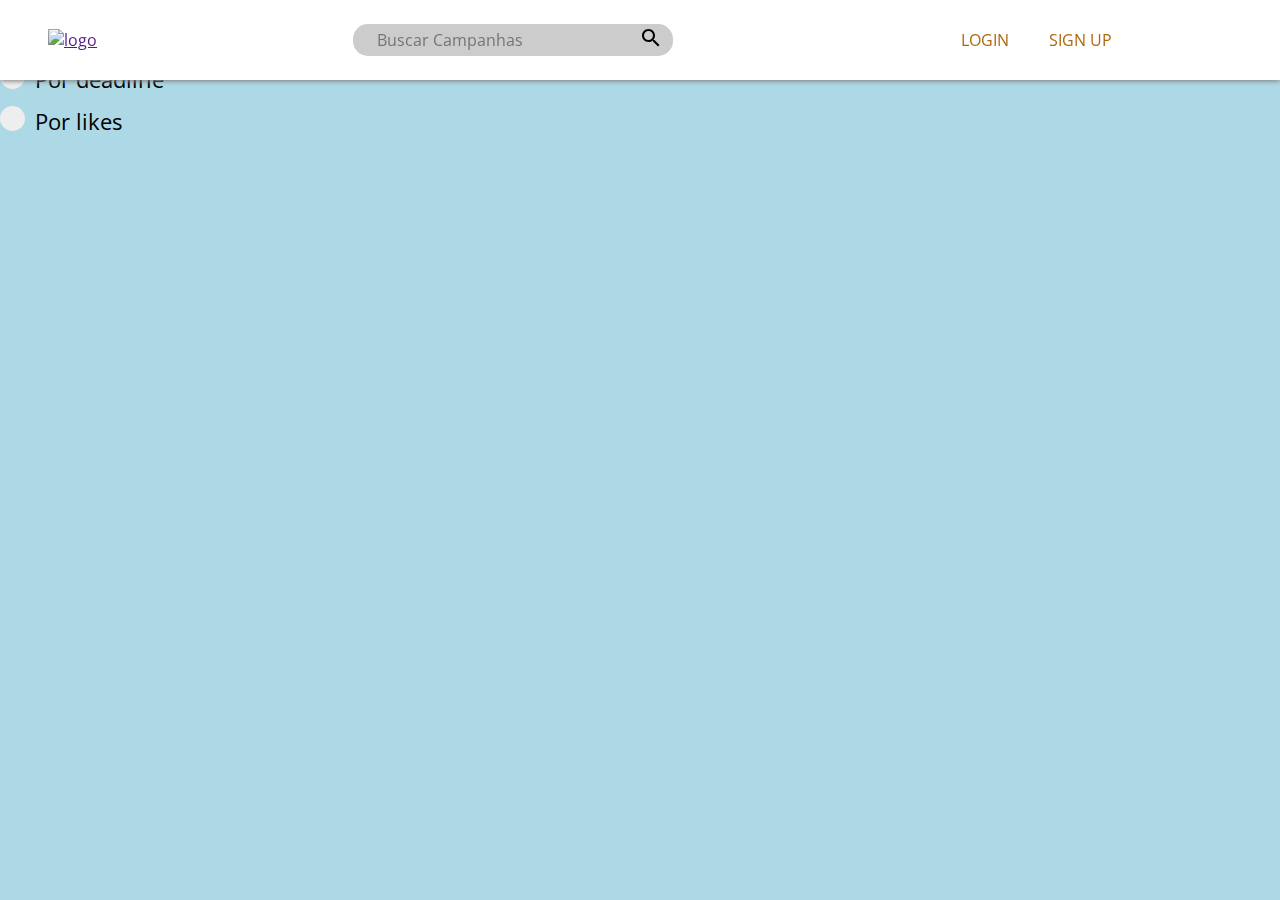
==== index.html @ 9be329fa "Merge remote-tracking branch 'origin/dev' into dev" ====
<!DOCTYPE html>
<html>

<head>
    <meta charset='utf-8'>
    <meta http-equiv='X-UA-Compatible' content='IE=edge'>
    <title>AJuDE</title>
    <meta name='viewport' content='width=device-width, initial-scale=1'>
    <link rel='stylesheet' type='text/css' media='screen' href='css/main.css'>
    <script src='js/main.js' type="module"></script>
</head>

<body>
    <div id="viewer"></div>

    <template id="header-not-logged-without-search">
        <header class="flex-box">
            <div id="logo">
                <a href="">
                    <img src="images/ajude!.svg" alt="logo" width="100px" height="100px">
                </a>
            </div>

            <nav class="flex-box flex-box-row" id="menu">
                <ul class="flex-box flex-box-row">
                    <li><a href="#login">Login</a></li>
                    <li><a href="#user-register" id="sign-up">Sign Up</a></li>
                </ul>
            </nav>
        </header>
    </template>

    <template id="header-not-logged">
        <header class="flex-box">
            <div id="logo">
                <a href="">
                    <img src="images/ajude!.svg" alt="logo" width="100px" height="100px">
                </a>
            </div>

            <div id="search-campaigns" class="flex-box flex-box-align-center flex-box-justify-center">
                <input type="text" id="input-search" placeholder="Buscar Campanhas">

                <a href="" id="search-btn">
                    <img src="images/search.svg" alt="search">
                </a>
            </div>

            <nav class="flex-box flex-box-row" id="menu">
                <ul class="flex-box flex-box-row">
                    <li><a href="#login">Login</a></li>
                    <li><a href="#user-register" id="sign-up">Sign Up</a></li>
                </ul>
            </nav>
        </header>
    </template>

    <template id="header-user-logged">
        <header class="flex-box">
            <div id="logo">
                <a href="">
                    <img src="images/ajude!.svg" alt="logo" width="100px" height="100px">
                </a>
            </div>

            <div id="search-campaigns" class="flex-box flex-box-align-center flex-box-justify-center">
                <input type="text" id="input-search" placeholder="Buscar Campanhas">

                <a href="" id="search-btn">
                    <img src="images/search.svg" alt="search">
                </a>
            </div>

            <nav class="flex-box flex-box-row" id="user-menu">
                <div class="dropdown">
                    <img src="images/account.svg" alt="user" width="50px" height="50px" class="drop-image">
                    <div class="dropdown-content">
                        <a href="#">Perfil</a>
                        <a href="#campaign-register">Cadastrar Campanhas</a>
                        <a href="#request-change-password">Restaurar Senha</a>
                        <a href="#logout">Logout</a>
                    </div>
                </div>
            </nav>
        </header>
    </template>

    <template id="home-view">
        <img src="images/filter.svg" alt="user" width="50px" height="50px" class="drop-image">
        <label class="container">Por meta
            <input type="radio" checked="checked" name="radio">
            <span class="checkmark"></span>
        </label>
        <label class="container">Por deadline
            <input type="radio" name="radio">
            <span class="checkmark"></span>
        </label>
        <label class="container">Por likes
            <input type="radio" name="radio">
            <span class="checkmark"></span>
        </label>
    </template>

    <template id="view-user-register">

        <header class="flex-box">
            <div class="" id="logo">
                <a href="">
                    <img src="images/ajude!.svg" alt="logo" width="100px" height="100px">
                </a>
            </div>

            <nav class="flex-box flex-box-row" id="menu">
                <ul class="flex-box flex-box-row">
                    <li><a href="#login">Login</a></li>
                </ul>
            </nav>
        </header>

        <section id="section-register-user" class="section-forms flex-box flex-box-center flex-box-justify-center"
            style="margin-top: 8em;">
            <div id="div-register-user" class="divs-form center flex-box flex-box-center flex-box-justify-center">
                <div>
                    <input type="text" placeholder="Primeiro nome" required="required" id="user-first-name"
                        class="input-form">
                </div>

                <div>
                    <input type="text" placeholder="Último nome" required="required" id="user-last-name"
                        class="input-form">
                </div>

                <div>
                    <input type="email" placeholder="Email" required="required" id="user-email" class="input-form">
                </div>

                <div>
                    <input type="text" placeholder="Número do cartão de crédito" required="required"
                        id="user-credit-card" class="input-form">
                </div>

                <div>
                    <input type="password" placeholder="Senha" required="required" id="user-password"
                        class="input-form">
                </div>

                <div>
                    <button type="submit" class="confirm-btn">Cadastrar</button>
                </div>
            </div>
        </section>
    </template>

    <template id="view-login">
        <header class="flex-box">
            <div class="" id="logo">
                <a href="">
                    <img src="images/ajude!.svg" alt="logo" width="100px" height="100px">
                </a>
            </div>

            <nav class="flex-box flex-box-row" id="menu">
                <ul class="flex-box flex-box-row">
                    <li><a href="#user-register" id="sign-up">Sign Up</a></li>
                </ul>
            </nav>
        </header>

        <section id="section-login-user" class="section-forms flex-box flex-box-center flex-box-justify-center"
            style="margin-top: 8em;">
            <div id="div-login" class="divs-form center flex-box flex-box-center flex-box-justify-center">
                <div>
                    <input type="email" placeholder="Email" required="required" id="user-email" class="input-form">
                </div>

                <div>
                    <input type="password" placeholder="Senha" required="required" id="user-password"
                        class="input-form">
                </div>

                <div>
                    <button type="submit" class="confirm-btn">Cadastrar</button>
                </div>
                <div id="forgot-password">
                    <p>Esqueceu a Senha? <a href="#request-change-password"><strong>Clique aqui</strong></a>.</p>
                </div>
            </div>
        </section>

    </template>

    <template id="request-change-password">
        <section class="section-forms flex-box flex-box-center flex-box-justify-center" style="margin-top: 8em;">
            <div id="div-change-password" class="divs-form center flex-box flex-box-center flex-box-justify-center">
                <h3>Deseja alterar a senha?</h3>

                <div>
                    <input type="email" id="request-email" class="input-form" required placeholder="Digite seu email">
                </div>

                <div>
                    <button id="confirm-request" type="submit" class="confirm-btn">Alterar Senha</button>
                </div>
            </div>
        </section>
    </template>

    <template id="change-password">
        <section id="section-login-user" class="section-forms flex-box flex-box-center flex-box-justify-center"
            style="margin-top: 8em;">
            <div id="div-login" class="divs-form center flex-box flex-box-center flex-box-justify-center">
                <div>
                    <input id="new-password" type="password" placeholder="Digite a Senha" required="required"
                        class="input-form">
                </div>

                <div>
                    <input id="confirm-new-password" type="password" placeholder="Confirme a senha" required="required"
                        class="input-form">
                </div>

                <div>
                    <button type="submit" class="confirm-btn" id="confirm-change">Alterar Senha</button>
                </div>
            </div>
        </section>

    </template>

    <template id="view-campaign-register">
        <section id="section-register-user" class="section-forms flex-box flex-box-center flex-box-justify-center"
            style="margin-top: 8em;">
            <div id="div-register-user" class="divs-form center flex-box flex-box-center flex-box-justify-center">
                <div>
                    <input type="text" placeholder="Nome" required="required" id="campaign-short-name"
                        class="input-form">
                </div>

                <div>
                    <input type="text" placeholder="Descrição" required="required" id="campaign-description"
                        class="input-form">
                </div>

                <div>
                    <input type="date" placeholder="Data de vencimento" required="required" id="campaign-deadline"
                        class="input-form">
                </div>

                <div>
                    <input type="number" placeholder="Meta" required="required" id="campaign-goal" class="input-form">
                </div>

                <div>
                    <button type="submit" class="confirm-btn">Cadastrar</button>
                </div>
            </div>
        </section>
    </template>

</body>

</html>
---- css/main.css ----
@import url('https://fonts.googleapis.com/css?family=Open+Sans&display=swap');
* {
    font-family: 'Open Sans', sans-serif;
    margin: 0;
    padding: 0;
}

body {
    background: #ADD8E6;
}

header {
    background-color: white;
    box-shadow: 0 .1em .3em #808080;
    width: 100%;
    height: 5em;
    position: fixed;
    z-index: 4;
    justify-content: space-between;
    align-items: center;
    top: 0;
    left: 0;
}

nav ul {
    list-style: none;
    margin: 4em;
    padding-right: 4em;
    flex-wrap: nowrap;
}

#listing {
    background-color: rgba(0, 0, 0, .3);
    text-align: justify;
    width: 50em;
    height: 10em;
    margin-bottom: 10px;
    height: fit-content;
    box-shadow: 0 .1em .3em #808080;
    border-radius: 10px;
}

#inform {
    margin-top: 7em;
    font-size: .9em;
}

#comment {
    border-radius: 10px;
    width: 95%;
    background-color: white;
    margin: .5em;
    padding: .5em;
}

#listing #name {
    margin-left: 1em;
}

#logo {
    margin-left: 3em;
}

#menu a:link {
    margin-right: 2.5em;
    text-transform: uppercase;
}

#menu {
    list-style: none;
}

#tittle {
    text-align: center;
    margin-top: 6em;
    border-radius: 1.2em;
    align-items: stretch;
    width: fit-content;
    padding: .5em;
    margin-right: auto;
    margin-left: auto;
    background-color: rgba(0, 0, 0, 0.3);
}

h5+h2 {
    margin-top: 2em !important;
}

#menu a:link, #menu a:active, #menu a:visited, .dropdown a:link, .dropdown a:active, .dropdown a:visited, .ul-info a:link, .ul-info a:active, .ul-info a:visited {
    color: #af670a;
    text-decoration: none;
}

#menu a:hover, .dropdown a:hover {
    color: #0091ff;
    border-bottom: 1px solid #af670a;
}

.ul-info a:hover {
    color: black;
    border-bottom: 1px solid #af670a;
}

.divs-form {
    box-shadow: 0 .1em .3em #808080;
    width: 50em;
    border-radius: 1.5em;
    flex-direction: column;
    align-items: stretch;
    background-color: rgba(0, 0, 0, 0.3);
}

#box {
    width: 80%;
    padding-top: 1em;
    padding-bottom: 1em;
    margin-top: 10em;
    background-color: rgba(0, 0, 0, 0.3);
    border-radius: 10px;
    box-shadow: 0 .1em .3em #808080;
}

#box h1 {
    border: 0.9em;
}

#comment-btn {
    font-size: 12px;
    color: white;
    background-color: #FF8C00;
    border: none;
    padding: 10px 20px;
    height: 15%;
    width: 15%;
}

#comment-btn:hover {
    cursor: pointer;
    background-color: #FF4500;
}

textarea {
    margin: 0.5em;
    width: 80%;
    outline: none;
    resize: none;
    border: none;
    font-size: 1em;
}

#div-register-user {
    padding-top: 1em;
    padding-bottom: 1em;
}

#div-register-campaign {
    height: 25em;
}

#div-login, #div-change-password {
    height: 15em;
}

.divs-form h3 {
    margin: 1em auto;
}

button {
    font-size: 16px;
    color: white;
    background-color: #FF8C00;
    border: none;
    padding: 10px 20px;
    height: 45px;
    width: 30%;
}

button:hover {
    cursor: pointer;
    background-color: #FF4500;
}

#attention-img {
    width: 8%;
    height: 8%;
    margin-top: 5em;
}

#list-campaigns {
    font-weight: bolder;
    size: 10em;
    text-align: center;
    margin-top: 1em;
    min-width: fit-content;
    padding: 0.7em;
}

.campaign {
    margin-top: 1em;
}

#search-campaigns {
    background-color: #ccc;
    border-radius: 15px;
    width: 20em;
    margin-left: 2em;
    justify-content: space-between;
}

#forgot-password {
    font-size: .8em;
    margin-top: 1em;
    color: white;
}

#forgot-password a:link, #forgot-password a:active, #forgot-password a:visited {
    color: black;
    text-decoration: none;
}

#forgot-password a:hover {
    color: #FFD700;
}

.ul-info a:hover {
    color: black;
    border-bottom: 1px solid #af670a;
}

#search-btn {
    padding-right: .6em;
}

#input-search {
    background-color: transparent;
    padding-left: 1.5em;
    font-size: 1em;
    border: none;
    height: 2em;
    width: 70%;
    color: black;
}

#search-btn {
    padding-right: .6em;
}

#input-search:focus {
    box-shadow: 0 0 0 0;
    border: 0 none;
    outline: 0;
}

.center {
    text-align: center;
}

.flex-box {
    display: flex;
}

.flex-box-align-center {
    align-items: center;
}

.flex-box-justify-center {
    justify-content: center;
}

.section-forms {
    position: relative;
}

.ul-info {
    list-style: none;
    width: 95%;
    margin-top: 0.8em;
    margin-bottom: 0.8em;
}

.x-justify-center {
    justify-content: center;
}

.flex-box-row {
    flex-direction: row;
}

.flex-box-column {
    flex-direction: column;
}

.opaque-div {
    position: absolute;
    overflow: auto;
    left: 0;
    top: 0;
    width: 100%;
    min-height: 100%;
    height: auto;
    z-index: 1;
    background-color: rgba(0, 0, 0, 0.9);
    color: white;
    font-size: 1.5em;
}

.confirm-btn {
    font-size: 16px;
    color: white;
    background-color: #FF8C00;
    border: none;
    padding: 10px 20px;
    height: 45px;
    width: 30%;
}

.confirm-btn:hover {
    cursor: pointer;
    background-color: #FF4500;
}

.input-form {
    height: 2.5em;
    width: 75%;
    font-size: 1.2em;
    margin-bottom: .7em;
    background-color: #fff;
    padding-left: 20px;
    border: none;
    border: none;
}

.drop-image {
    color: white;
    padding: 0 4em;
    font-size: 1em;
    border: none;
    cursor: pointer;
}

.dropdown {
    position: relative;
    display: inline-block;
}

.dropdown-content {
    display: none;
    position: absolute;
    background-color: white;
    min-width: 160px;
    box-shadow: 0px 8px 16px 0px rgba(0, 0, 0, 0.3);
    z-index: 1;
}

.dropdown-content a {
    color: black;
    padding: 12px 16px;
    text-decoration: none;
    display: block;
}

.dropdown-content a:hover {
    background-color: white;
}

.dropdown:hover .dropdown-content {
    display: block;
}

#filter {
    margin-top: 1em;
}

#filter input {
    margin: 0.5em;
    height: 1.5em;
    width: 1.5em;
}

input [type="text"] {
    height: 2.5em;
    width: 75%;
    font-size: 1.2em;
    margin-bottom: .7em;
    background-color: #fff;
    padding-left: 20px;
    border: none;
}

.img-inverter {
    filter: invert(100%);
}

.container {
    display: block;
    position: relative;
    padding-left: 35px;
    margin-bottom: 12px;
    cursor: pointer;
    font-size: 22px;
    -webkit-user-select: none;
    -moz-user-select: none;
    -ms-user-select: none;
    user-select: none;
}

.container input {
    position: absolute;
    opacity: 0;
    cursor: pointer;
}

.checkmark {
    position: absolute;
    top: 0;
    left: 0;
    height: 25px;
    width: 25px;
    background-color: #eee;
    border-radius: 50%;
}

.container:hover input~.checkmark {
    background-color: #ccc;
}

.container input:checked~.checkmark {
    background-color: #2196F3;
}
.checkmark:after {
    content: "";
    position: absolute;
    display: none;
}

.container input:checked~.checkmark:after {
    display: block;
}

.container .checkmark:after {
    top: 9px;
    left: 9px;
    width: 8px;
    height: 8px;
    border-radius: 50%;
    background: white;
}
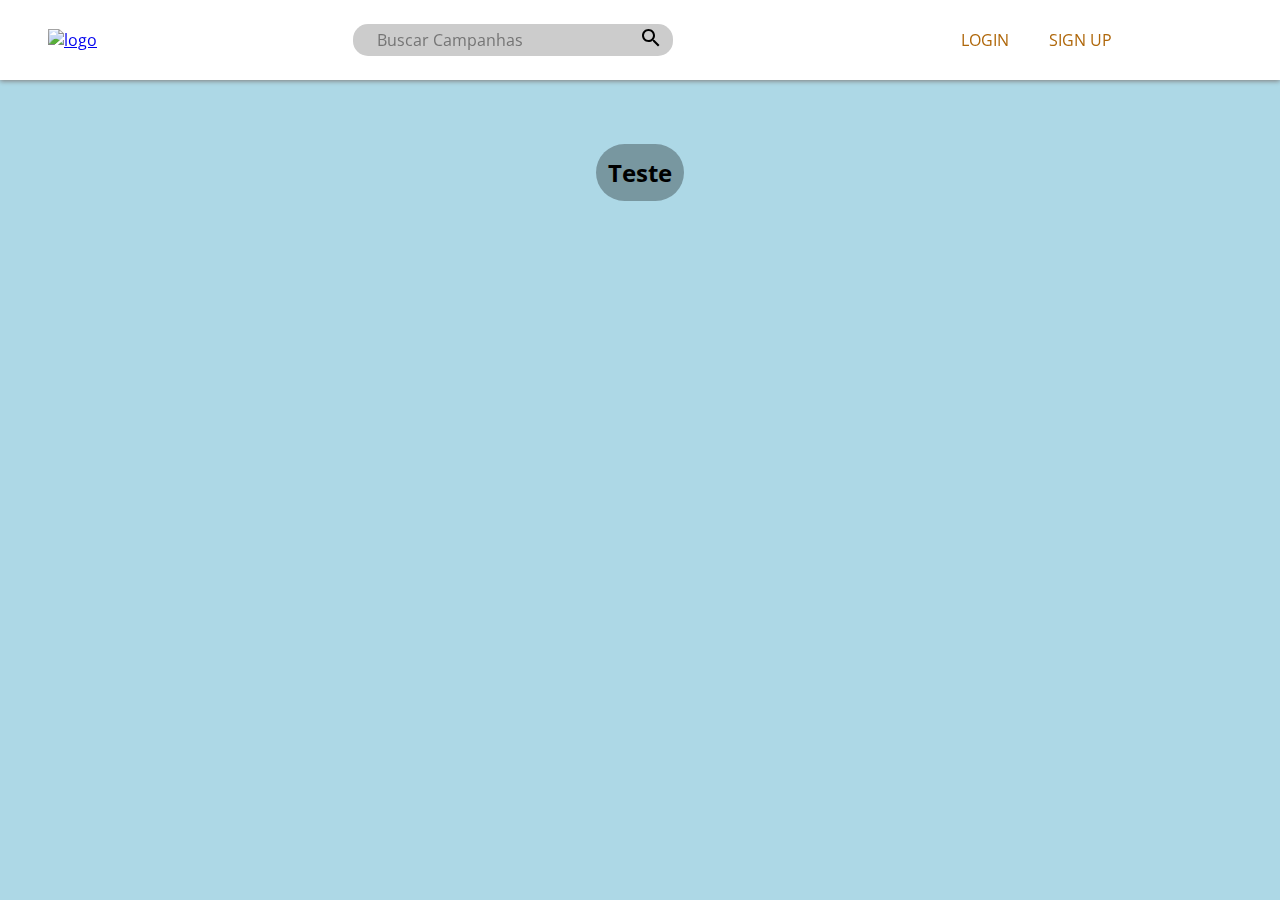
==== commit 34fa99f6: "user is logged when register" ====
--- a/index.html
+++ b/index.html
@@ -16,7 +16,7 @@
     <template id="header-not-logged-without-search">
         <header class="flex-box">
             <div id="logo">
-                <a href="">
+                <a href="/#">
                     <img src="images/ajude!.svg" alt="logo" width="100px" height="100px">
                 </a>
             </div>
@@ -33,7 +33,7 @@
     <template id="header-not-logged">
         <header class="flex-box">
             <div id="logo">
-                <a href="">
+                <a href="/#">
                     <img src="images/ajude!.svg" alt="logo" width="100px" height="100px">
                 </a>
             </div>
@@ -58,7 +58,7 @@
     <template id="header-user-logged">
         <header class="flex-box">
             <div id="logo">
-                <a href="">
+                <a href="/#">
                     <img src="images/ajude!.svg" alt="logo" width="100px" height="100px">
                 </a>
             </div>
@@ -179,7 +179,7 @@
                 </div>
 
                 <div>
-                    <button type="submit" class="confirm-btn">Cadastrar</button>
+                    <button type="submit" class="confirm-btn">Entrar</button>
                 </div>
                 <div id="forgot-password">
                     <p>Esqueceu a Senha? <a href="#request-change-password"><strong>Clique aqui</strong></a>.</p>
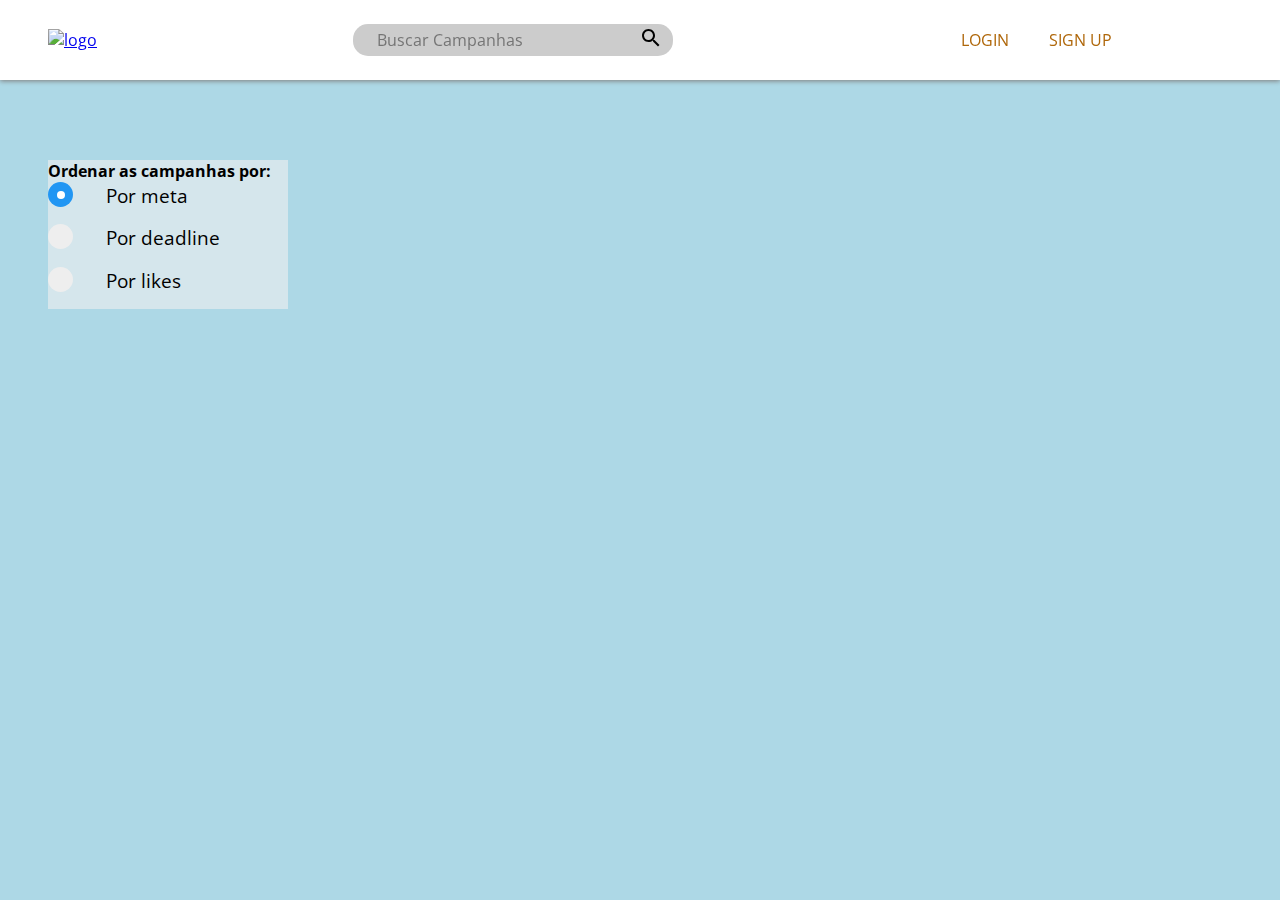
==== commit 28ca7f82: "Merge remote-tracking branch 'origin/dev' into dev" ====
--- a/index.html
+++ b/index.html
@@ -85,22 +85,6 @@
         </header>
     </template>
 
-    <template id="home-view">
-        <img src="images/filter.svg" alt="user" width="50px" height="50px" class="drop-image">
-        <label class="container">Por meta
-            <input type="radio" checked="checked" name="radio">
-            <span class="checkmark"></span>
-        </label>
-        <label class="container">Por deadline
-            <input type="radio" name="radio">
-            <span class="checkmark"></span>
-        </label>
-        <label class="container">Por likes
-            <input type="radio" name="radio">
-            <span class="checkmark"></span>
-        </label>
-    </template>
-
     <template id="view-user-register">
 
         <header class="flex-box">
@@ -117,17 +101,14 @@
             </nav>
         </header>
 
-        <section id="section-register-user" class="section-forms flex-box flex-box-center flex-box-justify-center"
-            style="margin-top: 8em;">
+        <section id="section-register-user" class="section-forms flex-box flex-box-center flex-box-justify-center" style="margin-top: 8em;">
             <div id="div-register-user" class="divs-form center flex-box flex-box-center flex-box-justify-center">
                 <div>
-                    <input type="text" placeholder="Primeiro nome" required="required" id="user-first-name"
-                        class="input-form">
-                </div>
-
-                <div>
-                    <input type="text" placeholder="Último nome" required="required" id="user-last-name"
-                        class="input-form">
+                    <input type="text" placeholder="Primeiro nome" required="required" id="user-first-name" class="input-form">
+                </div>
+
+                <div>
+                    <input type="text" placeholder="Último nome" required="required" id="user-last-name" class="input-form">
                 </div>
 
                 <div>
@@ -135,13 +116,11 @@
                 </div>
 
                 <div>
-                    <input type="text" placeholder="Número do cartão de crédito" required="required"
-                        id="user-credit-card" class="input-form">
-                </div>
-
-                <div>
-                    <input type="password" placeholder="Senha" required="required" id="user-password"
-                        class="input-form">
+                    <input type="text" placeholder="Número do cartão de crédito" required="required" id="user-credit-card" class="input-form">
+                </div>
+
+                <div>
+                    <input type="password" placeholder="Senha" required="required" id="user-password" class="input-form">
                 </div>
 
                 <div>
@@ -149,6 +128,26 @@
                 </div>
             </div>
         </section>
+    </template>
+
+    <template id="home-view">
+        <div id="div-top-campaigns">
+            <div id="home-filter" class="flex-box flex-box-column">
+                <h4>Ordenar as campanhas por:</h4>
+                <label class="container">Por meta
+                    <input type="radio" checked="checked" name="radio">
+                    <span class="checkmark"></span>
+                </label>
+                <label class="container">Por deadline
+                    <input type="radio" name="radio">
+                    <span class="checkmark"></span>
+                </label>
+                <label class="container">Por likes
+                    <input type="radio" name="radio">
+                    <span class="checkmark"></span>
+                </label>
+            </div>
+        </div>
     </template>
 
     <template id="view-login">
@@ -166,16 +165,14 @@
             </nav>
         </header>
 
-        <section id="section-login-user" class="section-forms flex-box flex-box-center flex-box-justify-center"
-            style="margin-top: 8em;">
+        <section id="section-login-user" class="section-forms flex-box flex-box-center flex-box-justify-center" style="margin-top: 8em;">
             <div id="div-login" class="divs-form center flex-box flex-box-center flex-box-justify-center">
                 <div>
                     <input type="email" placeholder="Email" required="required" id="user-email" class="input-form">
                 </div>
 
                 <div>
-                    <input type="password" placeholder="Senha" required="required" id="user-password"
-                        class="input-form">
+                    <input type="password" placeholder="Senha" required="required" id="user-password" class="input-form">
                 </div>
 
                 <div>
@@ -206,17 +203,14 @@
     </template>
 
     <template id="change-password">
-        <section id="section-login-user" class="section-forms flex-box flex-box-center flex-box-justify-center"
-            style="margin-top: 8em;">
+        <section id="section-login-user" class="section-forms flex-box flex-box-center flex-box-justify-center" style="margin-top: 8em;">
             <div id="div-login" class="divs-form center flex-box flex-box-center flex-box-justify-center">
                 <div>
-                    <input id="new-password" type="password" placeholder="Digite a Senha" required="required"
-                        class="input-form">
-                </div>
-
-                <div>
-                    <input id="confirm-new-password" type="password" placeholder="Confirme a senha" required="required"
-                        class="input-form">
+                    <input id="new-password" type="password" placeholder="Digite a Senha" required="required" class="input-form">
+                </div>
+
+                <div>
+                    <input id="confirm-new-password" type="password" placeholder="Confirme a senha" required="required" class="input-form">
                 </div>
 
                 <div>
@@ -228,22 +222,18 @@
     </template>
 
     <template id="view-campaign-register">
-        <section id="section-register-user" class="section-forms flex-box flex-box-center flex-box-justify-center"
-            style="margin-top: 8em;">
+        <section id="section-register-user" class="section-forms flex-box flex-box-center flex-box-justify-center" style="margin-top: 8em;">
             <div id="div-register-user" class="divs-form center flex-box flex-box-center flex-box-justify-center">
                 <div>
-                    <input type="text" placeholder="Nome" required="required" id="campaign-short-name"
-                        class="input-form">
-                </div>
-
-                <div>
-                    <input type="text" placeholder="Descrição" required="required" id="campaign-description"
-                        class="input-form">
-                </div>
-
-                <div>
-                    <input type="date" placeholder="Data de vencimento" required="required" id="campaign-deadline"
-                        class="input-form">
+                    <input type="text" placeholder="Nome" required="required" id="campaign-short-name" class="input-form">
+                </div>
+
+                <div>
+                    <input type="text" placeholder="Descrição" required="required" id="campaign-description" class="input-form">
+                </div>
+
+                <div>
+                    <input type="date" placeholder="Data de vencimento" required="required" id="campaign-deadline" class="input-form">
                 </div>
 
                 <div>
--- a/css/main.css
+++ b/css/main.css
@@ -391,13 +391,25 @@
     filter: invert(100%);
 }
 
+#div-top-campaigns {
+    display: grid;
+    grid-template-columns: 15em;
+    margin-top: 10em;
+    margin-left: 3em; 
+}
+
+#home-filter {
+    background-color: rgba(240, 240, 240, .6);
+    width: 100%;
+}
+
 .container {
     display: block;
     position: relative;
-    padding-left: 35px;
-    margin-bottom: 12px;
-    cursor: pointer;
-    font-size: 22px;
+    padding-left: 3em;
+    margin-bottom: 0.8em;
+    cursor: pointer;
+    font-size: 1.2em;
     -webkit-user-select: none;
     -moz-user-select: none;
     -ms-user-select: none;
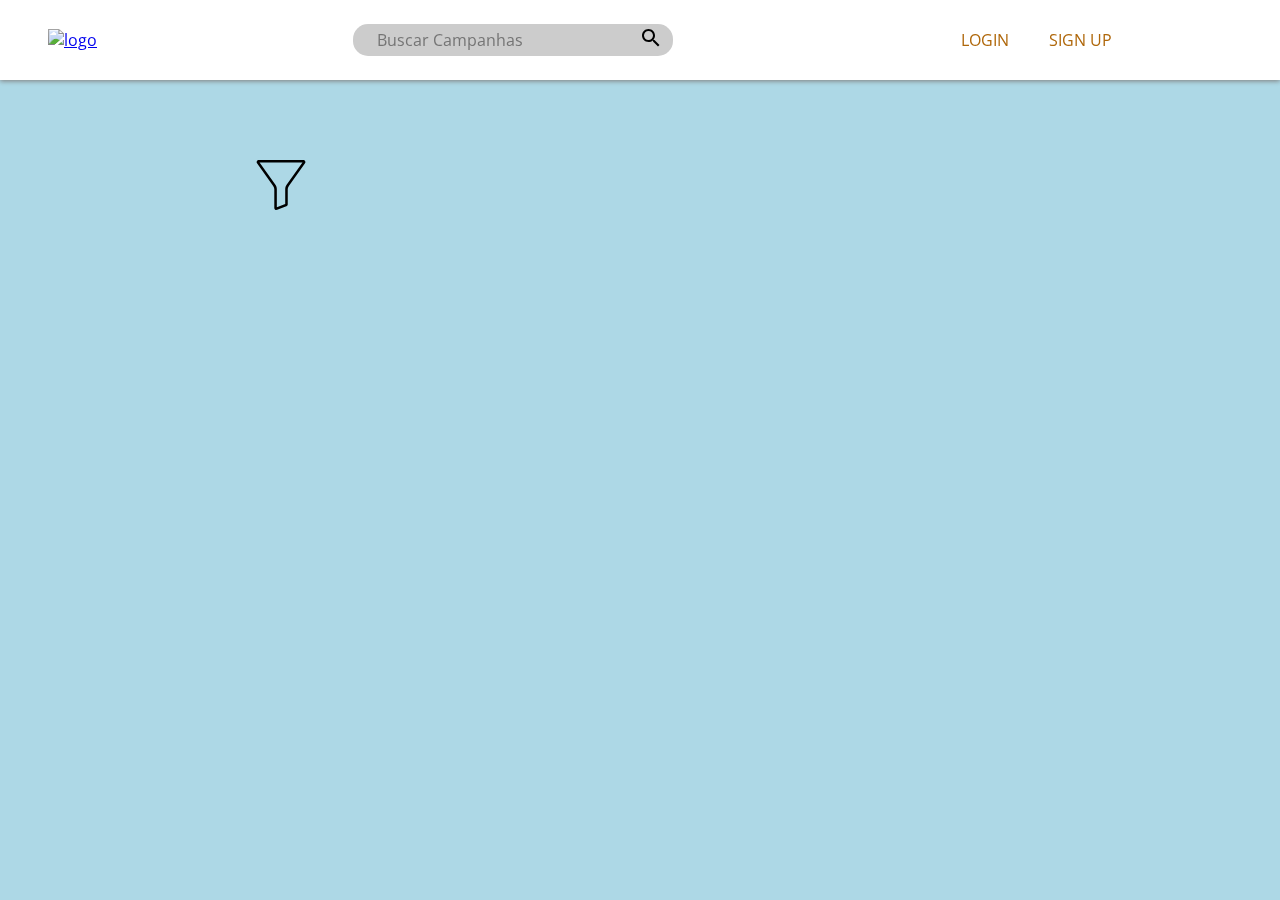
==== commit e942938a: "home view implemented, but formater is missing" ====
--- a/index.html
+++ b/index.html
@@ -75,7 +75,7 @@
                 <div class="dropdown">
                     <img src="images/account.svg" alt="user" width="50px" height="50px" class="drop-image">
                     <div class="dropdown-content">
-                        <a href="#">Perfil</a>
+                        <a href="" id="profile">Perfil</a>
                         <a href="#campaign-register">Cadastrar Campanhas</a>
                         <a href="#request-change-password">Restaurar Senha</a>
                         <a href="#logout">Logout</a>
@@ -101,14 +101,17 @@
             </nav>
         </header>
 
-        <section id="section-register-user" class="section-forms flex-box flex-box-center flex-box-justify-center" style="margin-top: 8em;">
+        <section id="section-register-user" class="section-forms flex-box flex-box-center flex-box-justify-center"
+            style="margin-top: 8em;">
             <div id="div-register-user" class="divs-form center flex-box flex-box-center flex-box-justify-center">
                 <div>
-                    <input type="text" placeholder="Primeiro nome" required="required" id="user-first-name" class="input-form">
-                </div>
-
-                <div>
-                    <input type="text" placeholder="Último nome" required="required" id="user-last-name" class="input-form">
+                    <input type="text" placeholder="Primeiro nome" required="required" id="user-first-name"
+                        class="input-form">
+                </div>
+
+                <div>
+                    <input type="text" placeholder="Último nome" required="required" id="user-last-name"
+                        class="input-form">
                 </div>
 
                 <div>
@@ -116,11 +119,13 @@
                 </div>
 
                 <div>
-                    <input type="text" placeholder="Número do cartão de crédito" required="required" id="user-credit-card" class="input-form">
-                </div>
-
-                <div>
-                    <input type="password" placeholder="Senha" required="required" id="user-password" class="input-form">
+                    <input type="text" placeholder="Número do cartão de crédito" required="required"
+                        id="user-credit-card" class="input-form">
+                </div>
+
+                <div>
+                    <input type="password" placeholder="Senha" required="required" id="user-password"
+                        class="input-form">
                 </div>
 
                 <div>
@@ -132,21 +137,26 @@
 
     <template id="home-view">
         <div id="div-top-campaigns">
-            <div id="home-filter" class="flex-box flex-box-column">
-                <h4>Ordenar as campanhas por:</h4>
-                <label class="container">Por meta
-                    <input type="radio" checked="checked" name="radio">
-                    <span class="checkmark"></span>
-                </label>
-                <label class="container">Por deadline
-                    <input type="radio" name="radio">
-                    <span class="checkmark"></span>
-                </label>
-                <label class="container">Por likes
-                    <input type="radio" name="radio">
-                    <span class="checkmark"></span>
-                </label>
-            </div>
+            <div id="home-filter" class="dropdown">
+                <img src="images/filter.svg" alt="Filtrar campanhas" class="drop-image" width="50px" height="50px" style="font-size: 1.5em;">
+                <div class="dropdown-content">
+                    <h4>Ordenar as campanhas por:</h4>
+                    <label class="container">Por meta
+                        <input type="radio" checked="checked" id="check-remaining" name="radio">
+                        <span class="checkmark"></span>
+                    </label>
+                    <label class="container">Por deadline
+                        <input type="radio" id="check-deadline" name="radio">
+                        <span class="checkmark"></span>
+                    </label>
+                    <label class="container">Por likes
+                        <input type="radio" id="check-likes" name="radio">
+                        <span class="checkmark"></span>
+                    </label>
+                </div>
+            </div>
+
+            <div id="home-list-campaigns"></div>
         </div>
     </template>
 
@@ -165,14 +175,16 @@
             </nav>
         </header>
 
-        <section id="section-login-user" class="section-forms flex-box flex-box-center flex-box-justify-center" style="margin-top: 8em;">
+        <section id="section-login-user" class="section-forms flex-box flex-box-center flex-box-justify-center"
+            style="margin-top: 8em;">
             <div id="div-login" class="divs-form center flex-box flex-box-center flex-box-justify-center">
                 <div>
                     <input type="email" placeholder="Email" required="required" id="user-email" class="input-form">
                 </div>
 
                 <div>
-                    <input type="password" placeholder="Senha" required="required" id="user-password" class="input-form">
+                    <input type="password" placeholder="Senha" required="required" id="user-password"
+                        class="input-form">
                 </div>
 
                 <div>
@@ -203,14 +215,17 @@
     </template>
 
     <template id="change-password">
-        <section id="section-login-user" class="section-forms flex-box flex-box-center flex-box-justify-center" style="margin-top: 8em;">
+        <section id="section-login-user" class="section-forms flex-box flex-box-center flex-box-justify-center"
+            style="margin-top: 8em;">
             <div id="div-login" class="divs-form center flex-box flex-box-center flex-box-justify-center">
                 <div>
-                    <input id="new-password" type="password" placeholder="Digite a Senha" required="required" class="input-form">
-                </div>
-
-                <div>
-                    <input id="confirm-new-password" type="password" placeholder="Confirme a senha" required="required" class="input-form">
+                    <input id="new-password" type="password" placeholder="Digite a Senha" required="required"
+                        class="input-form">
+                </div>
+
+                <div>
+                    <input id="confirm-new-password" type="password" placeholder="Confirme a senha" required="required"
+                        class="input-form">
                 </div>
 
                 <div>
@@ -222,18 +237,22 @@
     </template>
 
     <template id="view-campaign-register">
-        <section id="section-register-user" class="section-forms flex-box flex-box-center flex-box-justify-center" style="margin-top: 8em;">
+        <section id="section-register-user" class="section-forms flex-box flex-box-center flex-box-justify-center"
+            style="margin-top: 8em;">
             <div id="div-register-user" class="divs-form center flex-box flex-box-center flex-box-justify-center">
                 <div>
-                    <input type="text" placeholder="Nome" required="required" id="campaign-short-name" class="input-form">
-                </div>
-
-                <div>
-                    <input type="text" placeholder="Descrição" required="required" id="campaign-description" class="input-form">
-                </div>
-
-                <div>
-                    <input type="date" placeholder="Data de vencimento" required="required" id="campaign-deadline" class="input-form">
+                    <input type="text" placeholder="Nome" required="required" id="campaign-short-name"
+                        class="input-form">
+                </div>
+
+                <div>
+                    <input type="text" placeholder="Descrição" required="required" id="campaign-description"
+                        class="input-form">
+                </div>
+
+                <div>
+                    <input type="date" placeholder="Data de vencimento" required="required" id="campaign-deadline"
+                        class="input-form">
                 </div>
 
                 <div>
--- a/css/main.css
+++ b/css/main.css
@@ -45,11 +45,10 @@
     font-size: .9em;
 }
 
-#comment {
+.campaign-description {
     border-radius: 10px;
     width: 95%;
     background-color: white;
-    margin: .5em;
     padding: .5em;
 }
 
@@ -353,14 +352,8 @@
 }
 
 .dropdown-content a {
-    color: black;
     padding: 12px 16px;
-    text-decoration: none;
     display: block;
-}
-
-.dropdown-content a:hover {
-    background-color: white;
 }
 
 .dropdown:hover .dropdown-content {
@@ -392,15 +385,35 @@
 }
 
 #div-top-campaigns {
-    display: grid;
-    grid-template-columns: 15em;
-    margin-top: 10em;
-    margin-left: 3em; 
+    justify-content: space-between;
+    margin: 10em;
 }
 
 #home-filter {
-    background-color: rgba(240, 240, 240, .6);
-    width: 100%;
+}
+
+#home-list-campaigns {
+}
+
+.top-campaigns {
+    background-color: rgba(0, 0, 0, 0.4);
+    margin-top: 1.5em;
+    padding: 0.8em;
+    box-shadow: 0px 8px 16px 0px rgba(0, 0, 0, 0.3);
+}
+
+.top-campaigns .ul-info li a {
+    padding-top: 30px;
+    color: white;
+}
+
+.top-campaigns .ul-info li a:hover {
+    color: black;
+}
+
+#home-filter h4 {
+    text-align: center;
+    padding-bottom: 1em;
 }
 
 .container {
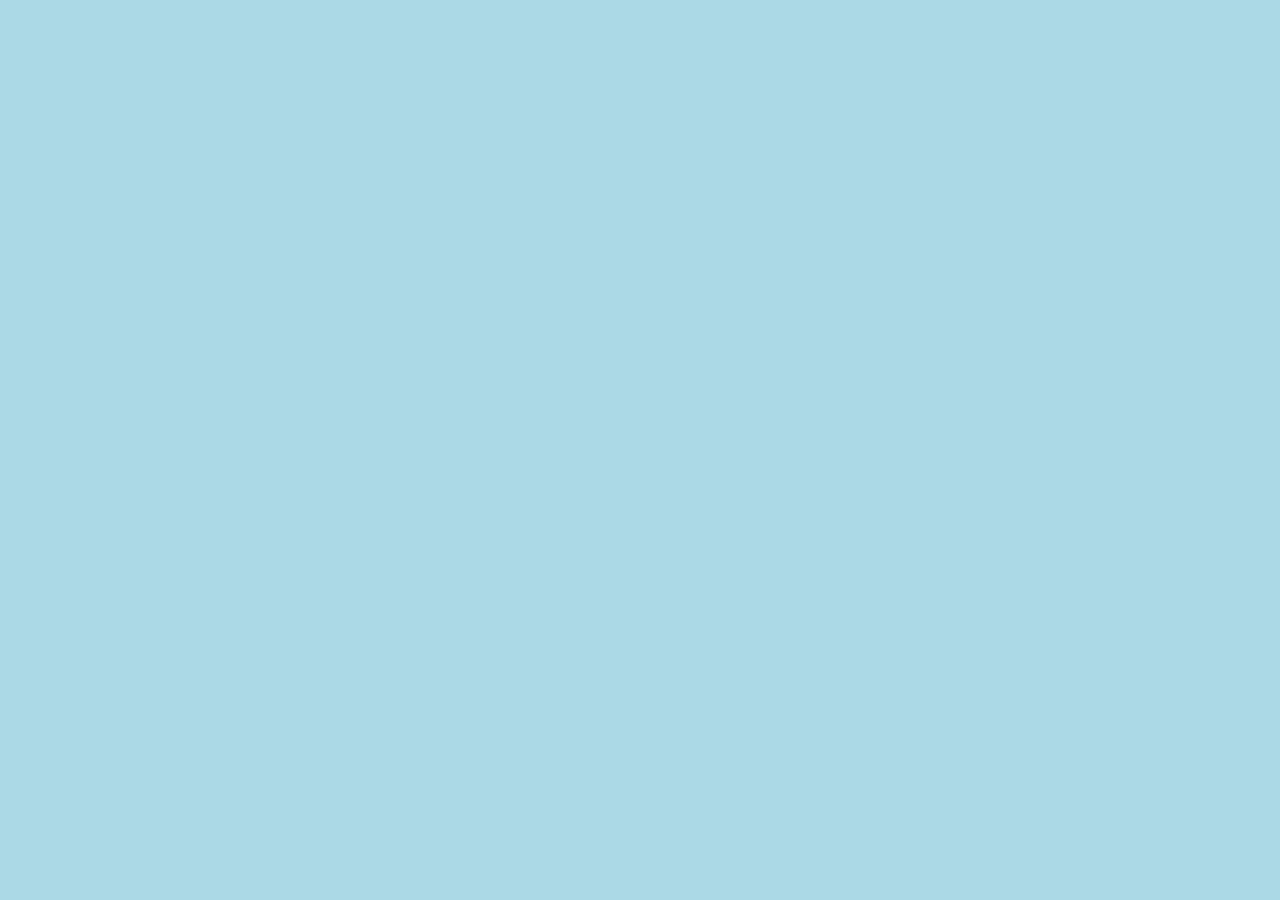
==== commit 236919dc: "fix home view and donations implemented" ====
--- a/index.html
+++ b/index.html
@@ -136,28 +136,33 @@
     </template>
 
     <template id="home-view">
-        <div id="div-top-campaigns">
-            <div id="home-filter" class="dropdown">
-                <img src="images/filter.svg" alt="Filtrar campanhas" class="drop-image" width="50px" height="50px" style="font-size: 1.5em;">
-                <div class="dropdown-content">
-                    <h4>Ordenar as campanhas por:</h4>
-                    <label class="container">Por meta
-                        <input type="radio" checked="checked" id="check-remaining" name="radio">
-                        <span class="checkmark"></span>
-                    </label>
-                    <label class="container">Por deadline
-                        <input type="radio" id="check-deadline" name="radio">
-                        <span class="checkmark"></span>
-                    </label>
-                    <label class="container">Por likes
-                        <input type="radio" id="check-likes" name="radio">
-                        <span class="checkmark"></span>
-                    </label>
-                </div>
-            </div>
-
-            <div id="home-list-campaigns"></div>
-        </div>
+        <section>
+            <div class="dropdown-filter">
+                <div id="home-filter" class="dropdown">
+                    <img src="images/filter.svg" alt="Filtrar campanhas" class="drop-image image-filter" width="30px"
+                        height="30px">
+                    <div class="dropdown-content dropdown-content-filter">
+                        <h4>Ordenar as campanhas por:</h4>
+                        <label class="container">Por meta
+                            <input type="radio" checked="checked" id="check-received" name="radio">
+                            <span class="checkmark"></span>
+                        </label>
+                        <label class="container">Por deadline
+                            <input type="radio" id="check-deadline" name="radio">
+                            <span class="checkmark"></span>
+                        </label>
+                        <label class="container">Por likes
+                            <input type="radio" id="check-likes" name="radio">
+                            <span class="checkmark"></span>
+                        </label>
+                    </div>
+                </div>
+            </div>
+
+            <div id="div-top-campaigns">
+                <div id="home-list-campaigns"></div>
+            </div>
+        </section>
     </template>
 
     <template id="view-login">
@@ -266,6 +271,14 @@
         </section>
     </template>
 
+    <template id="view-profile">
+        <section>
+            <div id="user-inf">
+                
+            </div>
+        </section>
+    </template>
+
 </body>
 
 </html>--- a/css/main.css
+++ b/css/main.css
@@ -337,9 +337,19 @@
     cursor: pointer;
 }
 
+.image-filter {
+    padding: 0 0.3em;
+}
+
 .dropdown {
     position: relative;
     display: inline-block;
+}
+
+.dropdown-filter {
+    position: fixed; 
+    display: flex; 
+    align-items: flex-start;
 }
 
 .dropdown-content {
@@ -351,6 +361,13 @@
     z-index: 1;
 }
 
+.dropdown-content-filter {
+    padding-left: 0.8em;
+    min-width: 15em;
+    box-shadow: 0px 8px 16px 0px rgba(0, 0, 0, 0.3);
+    z-index: 1;
+}
+
 .dropdown-content a {
     padding: 12px 16px;
     display: block;
@@ -390,9 +407,10 @@
 }
 
 #home-filter {
-}
-
-#home-list-campaigns {
+    padding: 0.8em 0.8em 0.3em 0;
+    background-color: white;
+    border-radius: 0 10em 10em 0;
+    box-shadow: 4px 0 4px 2px rgba(0, 0, 0, 0.1);
 }
 
 .top-campaigns {
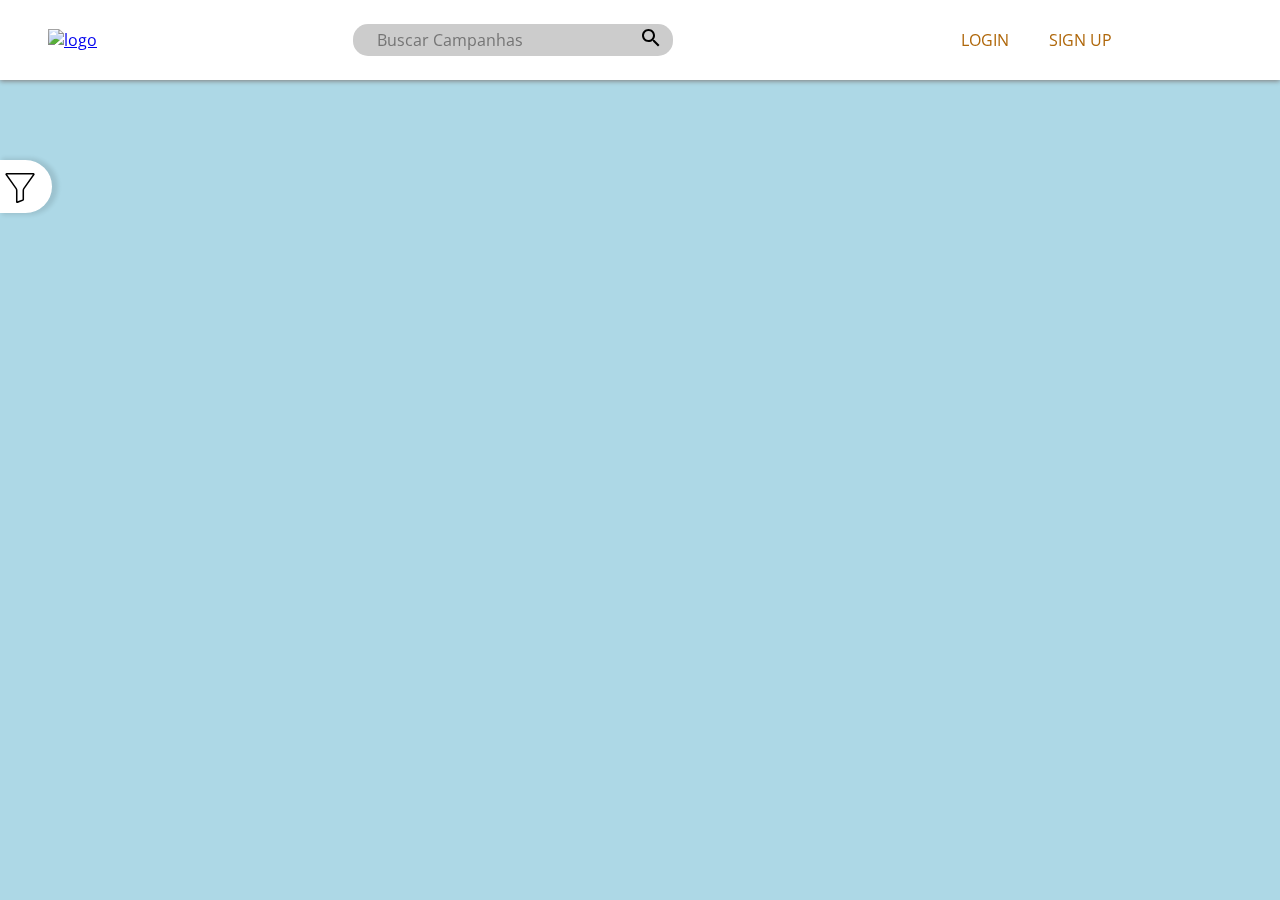
==== commit b209c0b0: "us10 implemented, but not formatted" ====
--- a/index.html
+++ b/index.html
@@ -272,10 +272,10 @@
     </template>
 
     <template id="view-profile">
-        <section>
-            <div id="user-inf">
-                
-            </div>
+        <section style="margin: 10em">
+            <div id="user-profile"></div>
+            <div id="campaign-profile"></div>
+            <div id="donations-profile"></div>
         </section>
     </template>
 
